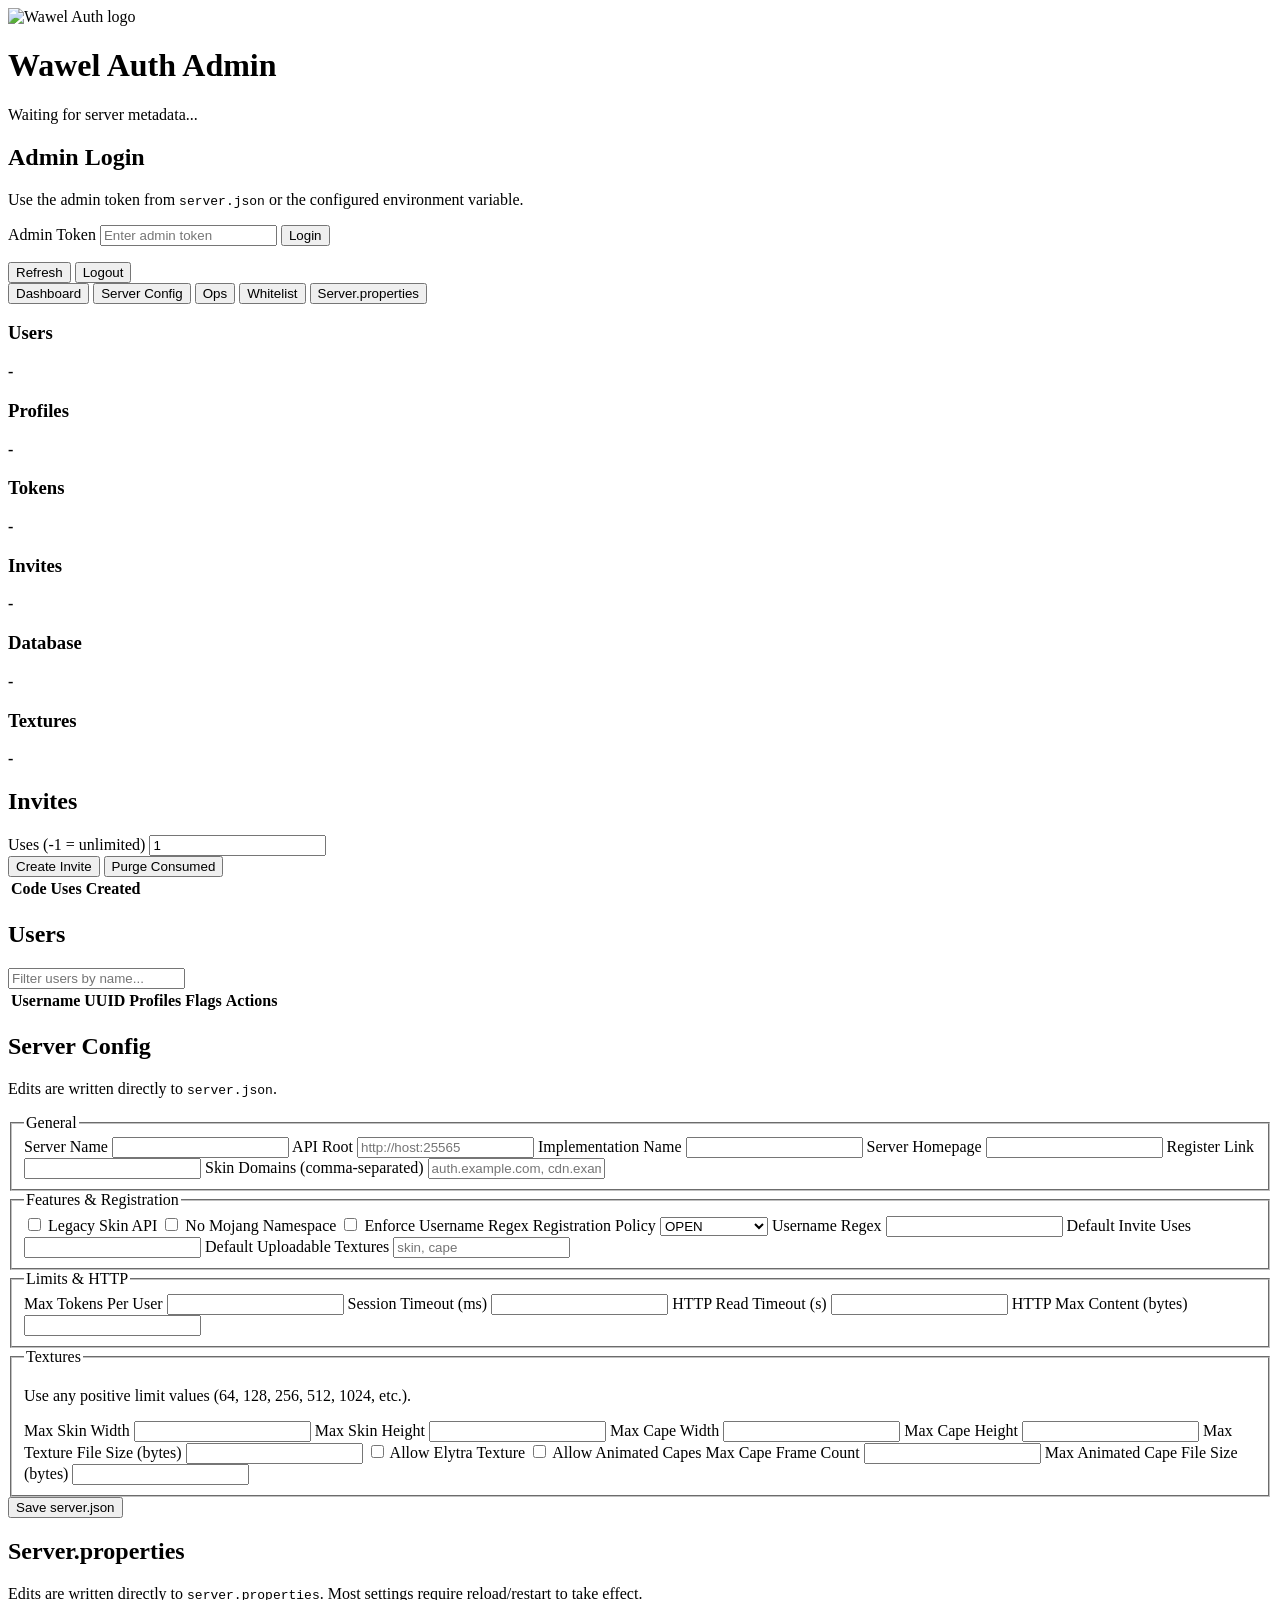
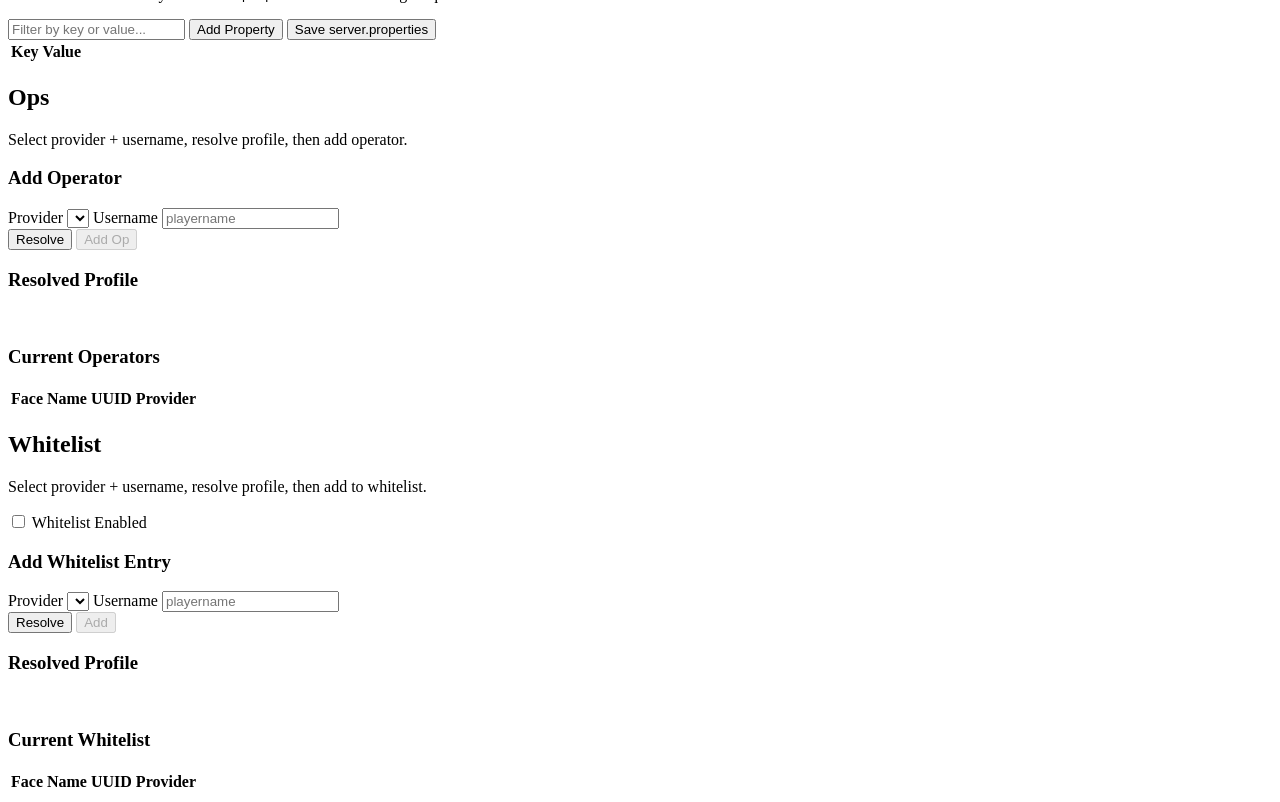
==== src/main/resources/assets/wawelauth/web/admin/index.html @ 687a0c33 "moved to git" ====
<!doctype html>
<html lang="en">
<head>
    <meta charset="utf-8">
    <meta name="viewport" content="width=device-width, initial-scale=1">
    <title>Wawel Auth Admin</title>
    <link rel="stylesheet" href="/admin/styles.css">
</head>
<body>
    <div class="bg-blur bg-blur-a"></div>
    <div class="bg-blur bg-blur-b"></div>

    <main class="page">
        <header class="hero card">
            <img class="hero-logo" src="/admin/logo-dragon-outline.png" alt="Wawel Auth logo">
            <div>
                <h1>Wawel Auth Admin</h1>
                <p class="sub" id="serverLine">Waiting for server metadata...</p>
            </div>
        </header>

        <div id="banner" class="banner hidden"></div>

        <section id="loginCard" class="card section">
            <h2>Admin Login</h2>
            <p class="muted">Use the admin token from <code>server.json</code> or the configured environment variable.</p>
            <form id="loginForm" class="form-grid">
                <label for="tokenInput">Admin Token</label>
                <input id="tokenInput" type="password" autocomplete="off" placeholder="Enter admin token">
                <button id="loginBtn" type="submit">Login</button>
            </form>
            <p id="transportHint" class="hint hidden"></p>
        </section>

        <section id="appCard" class="hidden">
            <div class="toolbar card section">
                <div class="toolbar-left">
                    <button id="refreshBtn" type="button">Refresh</button>
                    <button id="logoutBtn" type="button">Logout</button>
                </div>
                <span id="sessionLine" class="muted"></span>
            </div>

            <nav class="nav card section" id="navBar">
                <button class="nav-btn active" type="button" data-view-target="dashboardView">Dashboard</button>
                <button class="nav-btn" type="button" data-view-target="configView">Server Config</button>
                <button class="nav-btn" type="button" data-view-target="opsView">Ops</button>
                <button class="nav-btn" type="button" data-view-target="whitelistView">Whitelist</button>
                <button class="nav-btn" type="button" data-view-target="propsView">Server.properties</button>
            </nav>

            <section id="dashboardView" class="view-section">
                <div class="stats-grid" id="statsGrid">
                    <article class="card stat"><h3>Users</h3><strong id="statUsers">-</strong></article>
                    <article class="card stat"><h3>Profiles</h3><strong id="statProfiles">-</strong></article>
                    <article class="card stat"><h3>Tokens</h3><strong id="statTokens">-</strong></article>
                    <article class="card stat"><h3>Invites</h3><strong id="statInvites">-</strong></article>
                    <article class="card stat"><h3>Database</h3><strong id="statDbSize">-</strong></article>
                    <article class="card stat"><h3>Textures</h3><strong id="statTexturesSize">-</strong></article>
                </div>

                <div class="content-grid">
                    <section class="card section">
                        <h2>Invites</h2>
                        <form id="inviteForm" class="invite-form">
                            <div>
                                <label for="inviteUses">Uses (-1 = unlimited)</label>
                                <input id="inviteUses" type="number" value="1" min="-1" step="1">
                            </div>
                            <button id="inviteCreateBtn" type="submit">Create Invite</button>
                            <button id="invitePurgeBtn" type="button">Purge Consumed</button>
                        </form>
                        <div class="table-wrap">
                            <table>
                                <thead>
                                    <tr>
                                        <th>Code</th>
                                        <th>Uses</th>
                                        <th>Created</th>
                                        <th></th>
                                    </tr>
                                </thead>
                                <tbody id="invitesBody"></tbody>
                            </table>
                        </div>
                    </section>

                    <section class="card section">
                        <h2>Users</h2>
                        <div class="users-toolbar">
                            <input id="userFilterInput" type="text" placeholder="Filter users by name..." autocomplete="off">
                        </div>
                        <div class="table-wrap">
                            <table>
                                <thead>
                                    <tr>
                                        <th>Username</th>
                                        <th>UUID</th>
                                        <th>Profiles</th>
                                        <th>Flags</th>
                                        <th>Actions</th>
                                    </tr>
                                </thead>
                                <tbody id="usersBody"></tbody>
                            </table>
                        </div>
                    </section>
                </div>
            </section>

            <section id="configView" class="view-section hidden">
                <section class="card section">
                    <h2>Server Config</h2>
                    <p class="muted config-intro">Edits are written directly to <code>server.json</code>.</p>

                    <form id="configForm" class="config-grid">
                        <fieldset class="config-group">
                            <legend>General</legend>
                            <label for="cfgServerName">Server Name</label>
                            <input id="cfgServerName" type="text">

                            <label for="cfgApiRoot">API Root</label>
                            <input id="cfgApiRoot" type="text" placeholder="http://host:25565">

                            <label for="cfgImplementationName">Implementation Name</label>
                            <input id="cfgImplementationName" type="text">

                            <label for="cfgServerHomepage">Server Homepage</label>
                            <input id="cfgServerHomepage" type="text">

                            <label for="cfgServerRegister">Register Link</label>
                            <input id="cfgServerRegister" type="text">

                            <label for="cfgSkinDomains">Skin Domains (comma-separated)</label>
                            <input id="cfgSkinDomains" type="text" placeholder="auth.example.com, cdn.example.com">
                        </fieldset>

                        <fieldset class="config-group">
                            <legend>Features & Registration</legend>

                            <label class="checkbox-row"><input id="cfgLegacySkinApi" type="checkbox"> Legacy Skin API</label>
                            <label class="checkbox-row"><input id="cfgNoMojangNamespace" type="checkbox"> No Mojang Namespace</label>
                            <label class="checkbox-row"><input id="cfgUsernameCheck" type="checkbox"> Enforce Username Regex</label>

                            <label for="cfgRegistrationPolicy">Registration Policy</label>
                            <select id="cfgRegistrationPolicy">
                                <option value="OPEN">OPEN</option>
                                <option value="INVITE_ONLY">INVITE_ONLY</option>
                                <option value="CLOSED">CLOSED</option>
                            </select>

                            <label for="cfgPlayerNameRegex">Username Regex</label>
                            <input id="cfgPlayerNameRegex" type="text">

                            <label for="cfgDefaultInviteUses">Default Invite Uses</label>
                            <input id="cfgDefaultInviteUses" type="number" min="-1" step="1">

                            <label for="cfgDefaultUploadableTextures">Default Uploadable Textures</label>
                            <input id="cfgDefaultUploadableTextures" type="text" placeholder="skin, cape">
                        </fieldset>

                        <fieldset class="config-group">
                            <legend>Limits & HTTP</legend>

                            <label for="cfgTokenMaxPerUser">Max Tokens Per User</label>
                            <input id="cfgTokenMaxPerUser" type="number" min="1" step="1">

                            <label for="cfgSessionTimeoutMs">Session Timeout (ms)</label>
                            <input id="cfgSessionTimeoutMs" type="number" min="1" step="1">

                            <label for="cfgHttpReadTimeoutSec">HTTP Read Timeout (s)</label>
                            <input id="cfgHttpReadTimeoutSec" type="number" min="1" step="1">

                            <label for="cfgHttpMaxContentLen">HTTP Max Content (bytes)</label>
                            <input id="cfgHttpMaxContentLen" type="number" min="1" step="1">
                        </fieldset>

                        <fieldset class="config-group">
                            <legend>Textures</legend>
                            <p class="muted">Use any positive limit values (64, 128, 256, 512, 1024, etc.).</p>

                            <label for="cfgMaxSkinWidth">Max Skin Width</label>
                            <input id="cfgMaxSkinWidth" type="number" min="1" step="1">

                            <label for="cfgMaxSkinHeight">Max Skin Height</label>
                            <input id="cfgMaxSkinHeight" type="number" min="1" step="1">

                            <label for="cfgMaxCapeWidth">Max Cape Width</label>
                            <input id="cfgMaxCapeWidth" type="number" min="1" step="1">

                            <label for="cfgMaxCapeHeight">Max Cape Height</label>
                            <input id="cfgMaxCapeHeight" type="number" min="1" step="1">

                            <label for="cfgMaxFileSizeBytes">Max Texture File Size (bytes)</label>
                            <input id="cfgMaxFileSizeBytes" type="number" min="1" step="1">

                            <label class="checkbox-row"><input id="cfgAllowElytra" type="checkbox"> Allow Elytra Texture</label>

                            <label class="checkbox-row"><input id="cfgAllowAnimatedCapes" type="checkbox"> Allow Animated Capes</label>

                            <label for="cfgMaxCapeFrameCount">Max Cape Frame Count</label>
                            <input id="cfgMaxCapeFrameCount" type="number" min="2" step="1">

                            <label for="cfgMaxAnimatedCapeFileSize">Max Animated Cape File Size (bytes)</label>
                            <input id="cfgMaxAnimatedCapeFileSize" type="number" min="1" step="1">
                        </fieldset>

                        <div class="config-actions">
                            <button id="configSaveBtn" type="submit">Save server.json</button>
                        </div>
                    </form>
                </section>
            </section>

            <section id="propsView" class="view-section hidden">
                <section class="card section">
                    <h2>Server.properties</h2>
                    <p class="muted">
                        Edits are written directly to <code>server.properties</code>. Most settings require reload/restart to take effect.
                    </p>
                    <form id="propsForm" class="props-grid">
                        <div class="props-toolbar">
                            <input id="propsFilterInput" type="text" autocomplete="off" placeholder="Filter by key or value...">
                            <button id="propsAddRowBtn" type="button">Add Property</button>
                            <button id="propsSaveBtn" type="submit">Save server.properties</button>
                        </div>

                        <div class="table-wrap props-table-wrap">
                            <table class="props-table">
                                <thead>
                                    <tr>
                                        <th class="props-key-col">Key</th>
                                        <th>Value</th>
                                        <th class="props-actions-col"></th>
                                    </tr>
                                </thead>
                                <tbody id="propsBody"></tbody>
                            </table>
                        </div>

                        <p id="propsStatusLine" class="muted props-status"></p>
                    </form>
                </section>
            </section>

            <section id="opsView" class="view-section hidden">
                <section class="card section">
                    <h2>Ops</h2>
                    <p class="muted">Select provider + username, resolve profile, then add operator.</p>
                    <div class="manage-grid">
                        <section class="manage-pane">
                            <h3>Add Operator</h3>
                            <form id="opsAddForm" class="manage-form">
                                <label for="opsProviderSelect">Provider</label>
                                <select id="opsProviderSelect"></select>

                                <label for="opsUsernameInput">Username</label>
                                <input id="opsUsernameInput" type="text" autocomplete="off" placeholder="playername">

                                <div class="manage-actions">
                                    <button id="opsResolveBtn" type="button">Resolve</button>
                                    <button id="opsAddBtn" type="submit" disabled>Add Op</button>
                                </div>
                            </form>

                            <section id="opsResolvedCard" class="resolved-card hidden">
                                <h3>Resolved Profile</h3>
                                <div class="resolved-row">
                                    <img id="opsResolvedAvatar" class="avatar-2d" alt="" src="">
                                    <div>
                                        <div id="opsResolvedName"></div>
                                        <div class="muted"><code id="opsResolvedUuid"></code></div>
                                        <div class="muted" id="opsResolvedProvider"></div>
                                    </div>
                                </div>
                            </section>
                        </section>

                        <section class="manage-pane">
                            <h3>Current Operators</h3>
                            <div class="table-wrap">
                                <table>
                                    <thead>
                                        <tr>
                                            <th>Face</th>
                                            <th>Name</th>
                                            <th>UUID</th>
                                            <th>Provider</th>
                                            <th></th>
                                        </tr>
                                    </thead>
                                    <tbody id="opsBody"></tbody>
                                </table>
                            </div>
                        </section>
                    </div>
                </section>
            </section>

            <section id="whitelistView" class="view-section hidden">
                <section class="card section">
                    <h2>Whitelist</h2>
                    <p class="muted">Select provider + username, resolve profile, then add to whitelist.</p>
                    <div class="whitelist-toggle-row">
                        <label class="checkbox-row">
                            <input id="whitelistEnabledToggle" type="checkbox">
                            Whitelist Enabled
                        </label>
                    </div>
                    <div class="manage-grid">
                        <section class="manage-pane">
                            <h3>Add Whitelist Entry</h3>
                            <form id="whitelistAddForm" class="manage-form">
                                <label for="whitelistProviderSelect">Provider</label>
                                <select id="whitelistProviderSelect"></select>

                                <label for="whitelistUsernameInput">Username</label>
                                <input id="whitelistUsernameInput" type="text" autocomplete="off" placeholder="playername">

                                <div class="manage-actions">
                                    <button id="whitelistResolveBtn" type="button">Resolve</button>
                                    <button id="whitelistAddBtn" type="submit" disabled>Add</button>
                                </div>
                            </form>

                            <section id="whitelistResolvedCard" class="resolved-card hidden">
                                <h3>Resolved Profile</h3>
                                <div class="resolved-row">
                                    <img id="whitelistResolvedAvatar" class="avatar-2d" alt="" src="">
                                    <div>
                                        <div id="whitelistResolvedName"></div>
                                        <div class="muted"><code id="whitelistResolvedUuid"></code></div>
                                        <div class="muted" id="whitelistResolvedProvider"></div>
                                    </div>
                                </div>
                            </section>
                        </section>

                        <section class="manage-pane">
                            <h3>Current Whitelist</h3>
                            <div class="table-wrap">
                                <table>
                                    <thead>
                                        <tr>
                                            <th>Face</th>
                                            <th>Name</th>
                                            <th>UUID</th>
                                            <th>Provider</th>
                                            <th></th>
                                        </tr>
                                    </thead>
                                    <tbody id="whitelistBody"></tbody>
                                </table>
                            </div>
                        </section>
                    </div>
                </section>
            </section>
        </section>
    </main>

    <script src="/admin/app.js"></script>
</body>
</html>
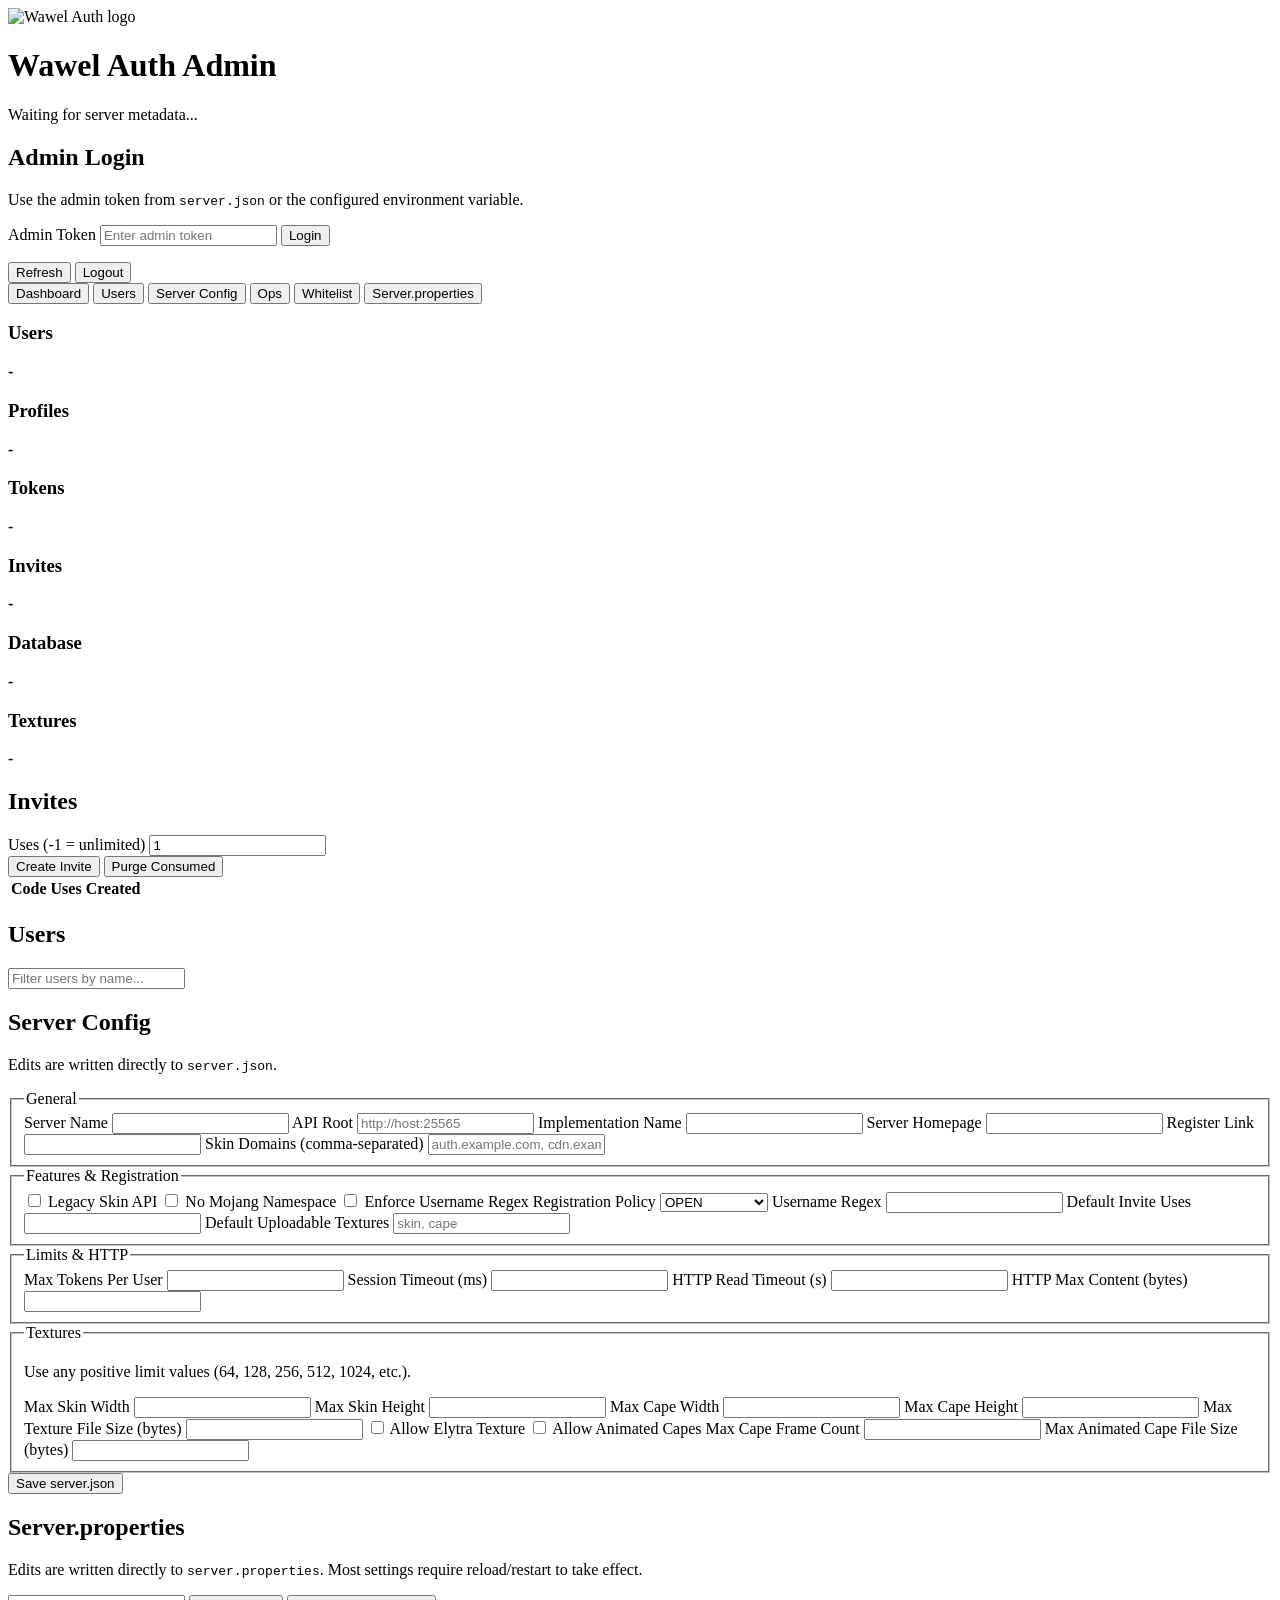
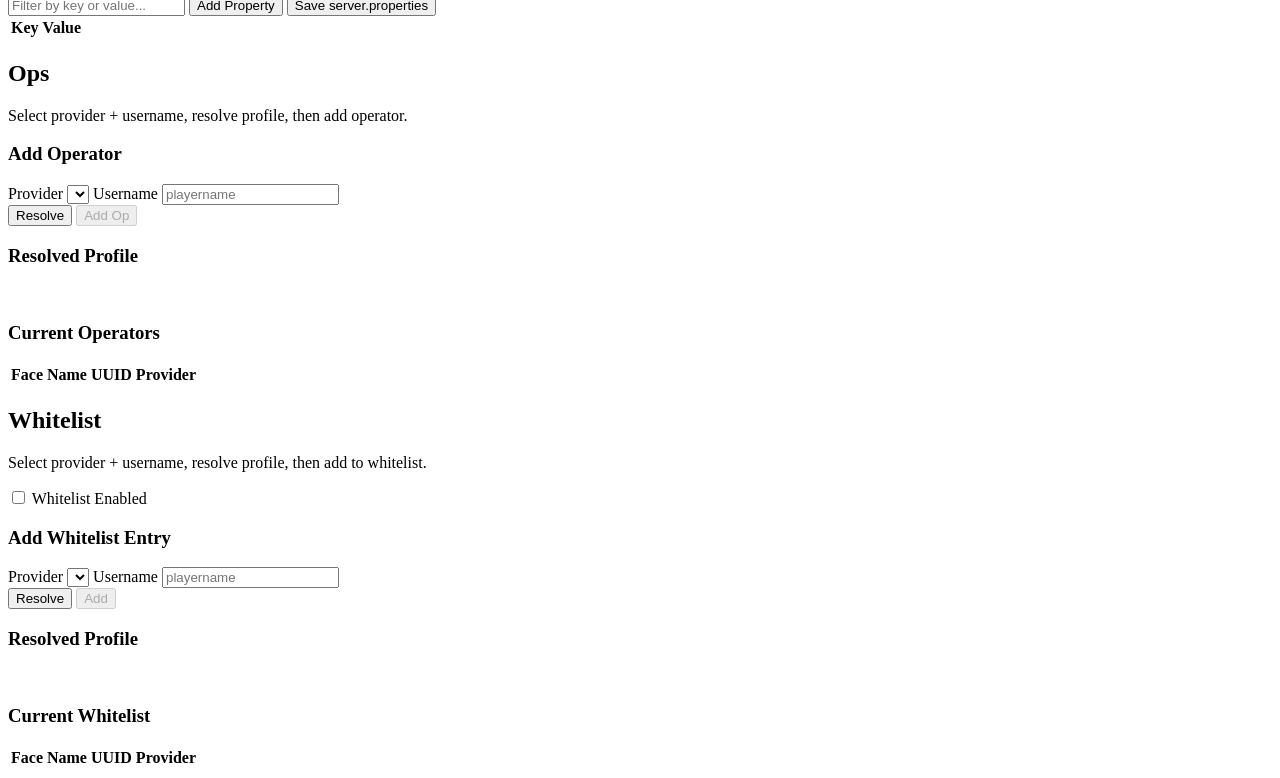
==== commit 34ccc326: "local auth player uuid change in webui, webui polish" ====
--- a/src/main/resources/assets/wawelauth/web/admin/index.html
+++ b/src/main/resources/assets/wawelauth/web/admin/index.html
@@ -43,6 +43,7 @@
 
             <nav class="nav card section" id="navBar">
                 <button class="nav-btn active" type="button" data-view-target="dashboardView">Dashboard</button>
+                <button class="nav-btn" type="button" data-view-target="usersView">Users</button>
                 <button class="nav-btn" type="button" data-view-target="configView">Server Config</button>
                 <button class="nav-btn" type="button" data-view-target="opsView">Ops</button>
                 <button class="nav-btn" type="button" data-view-target="whitelistView">Whitelist</button>
@@ -59,53 +60,45 @@
                     <article class="card stat"><h3>Textures</h3><strong id="statTexturesSize">-</strong></article>
                 </div>
 
-                <div class="content-grid">
-                    <section class="card section">
-                        <h2>Invites</h2>
-                        <form id="inviteForm" class="invite-form">
-                            <div>
-                                <label for="inviteUses">Uses (-1 = unlimited)</label>
-                                <input id="inviteUses" type="number" value="1" min="-1" step="1">
-                            </div>
-                            <button id="inviteCreateBtn" type="submit">Create Invite</button>
-                            <button id="invitePurgeBtn" type="button">Purge Consumed</button>
-                        </form>
-                        <div class="table-wrap">
-                            <table>
-                                <thead>
-                                    <tr>
-                                        <th>Code</th>
-                                        <th>Uses</th>
-                                        <th>Created</th>
-                                        <th></th>
-                                    </tr>
-                                </thead>
-                                <tbody id="invitesBody"></tbody>
-                            </table>
+                <section class="card section">
+                    <h2>Invites</h2>
+                    <form id="inviteForm" class="invite-form">
+                        <div>
+                            <label for="inviteUses">Uses (-1 = unlimited)</label>
+                            <input id="inviteUses" type="number" value="1" min="-1" step="1">
                         </div>
-                    </section>
-
-                    <section class="card section">
-                        <h2>Users</h2>
-                        <div class="users-toolbar">
-                            <input id="userFilterInput" type="text" placeholder="Filter users by name..." autocomplete="off">
-                        </div>
-                        <div class="table-wrap">
-                            <table>
-                                <thead>
-                                    <tr>
-                                        <th>Username</th>
-                                        <th>UUID</th>
-                                        <th>Profiles</th>
-                                        <th>Flags</th>
-                                        <th>Actions</th>
-                                    </tr>
-                                </thead>
-                                <tbody id="usersBody"></tbody>
-                            </table>
-                        </div>
-                    </section>
-                </div>
+                        <button id="inviteCreateBtn" type="submit">Create Invite</button>
+                        <button id="invitePurgeBtn" type="button">Purge Consumed</button>
+                    </form>
+                    <div class="table-wrap">
+                        <table>
+                            <thead>
+                                <tr>
+                                    <th>Code</th>
+                                    <th>Uses</th>
+                                    <th>Created</th>
+                                    <th></th>
+                                </tr>
+                            </thead>
+                            <tbody id="invitesBody"></tbody>
+                        </table>
+                    </div>
+                </section>
+            </section>
+
+            <section id="usersView" class="view-section hidden">
+                <section class="card section">
+                    <h2>Users</h2>
+                    <div class="users-toolbar">
+                        <input id="userFilterInput" type="text" placeholder="Filter users by name..." autocomplete="off">
+                    </div>
+                    <div class="table-wrap">
+                        <table id="usersTable" class="users-table">
+                            <thead id="usersHead"></thead>
+                            <tbody id="usersBody"></tbody>
+                        </table>
+                    </div>
+                </section>
             </section>
 
             <section id="configView" class="view-section hidden">
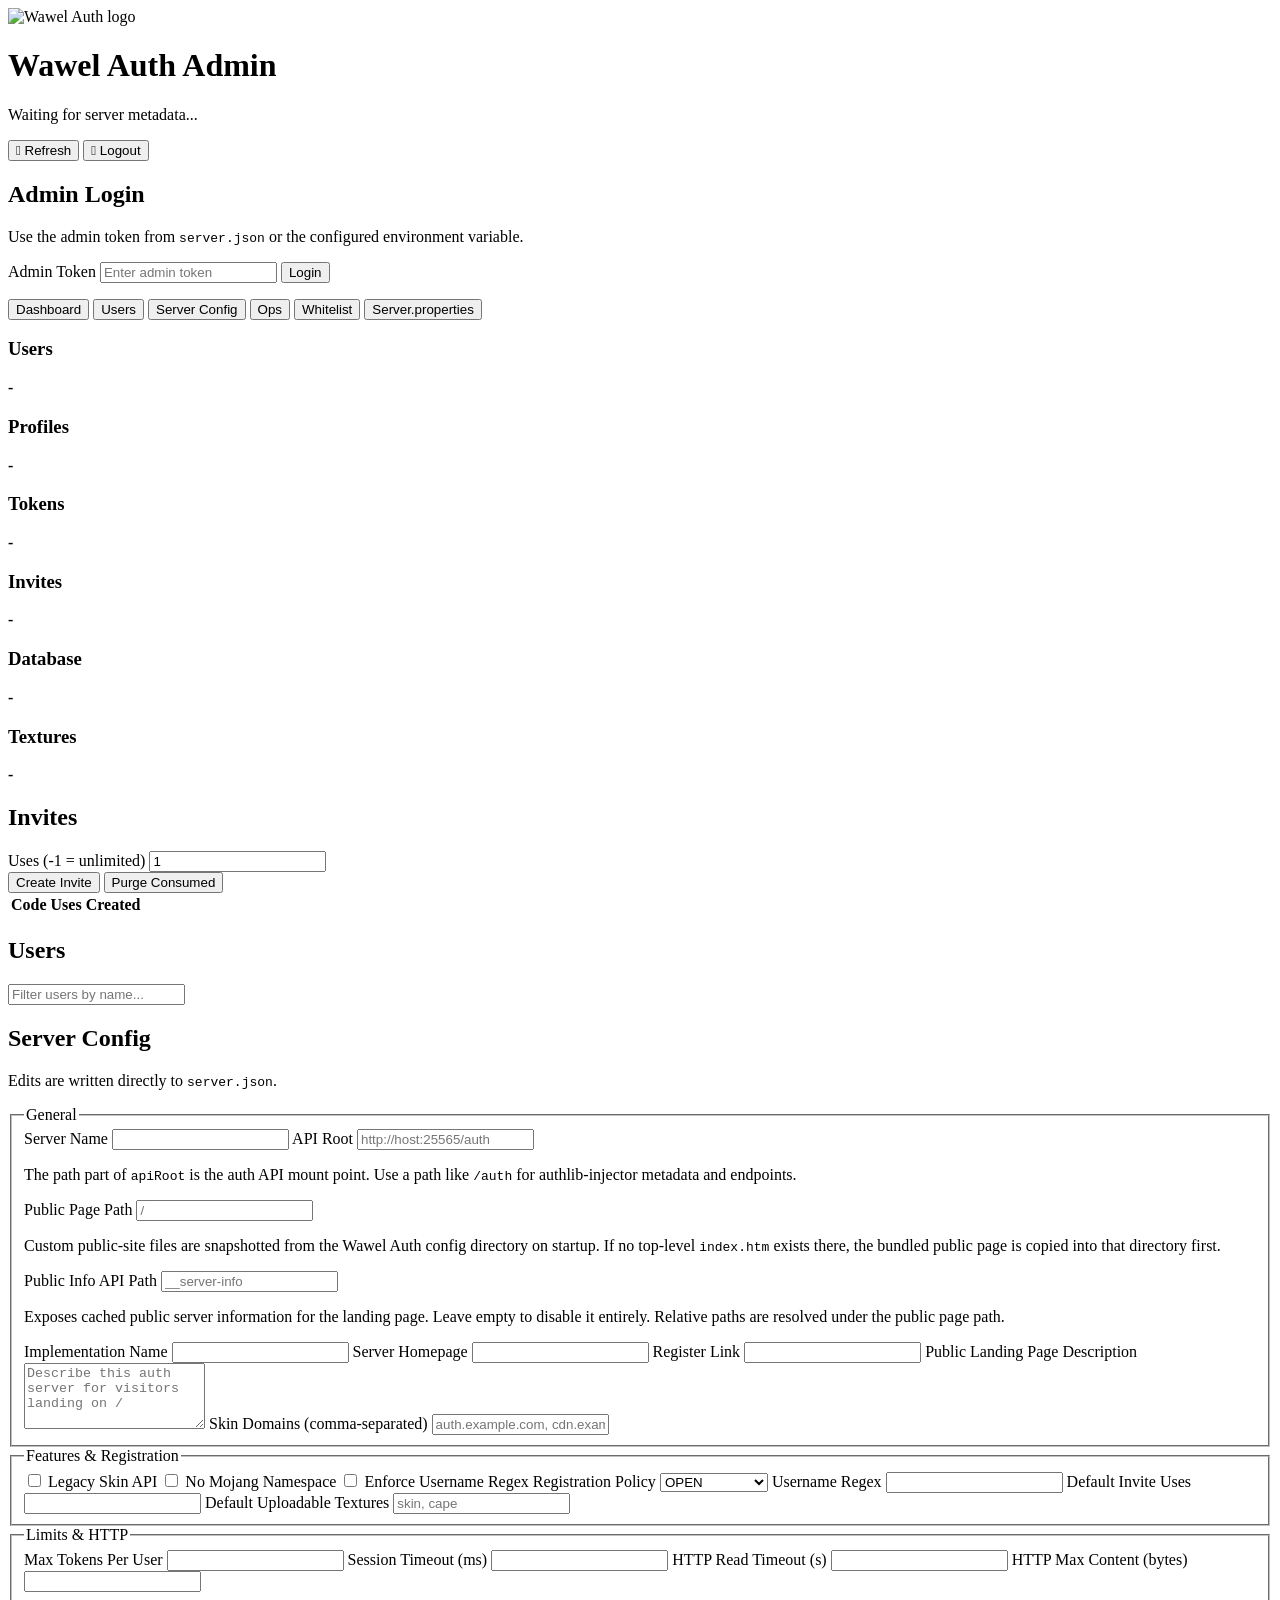
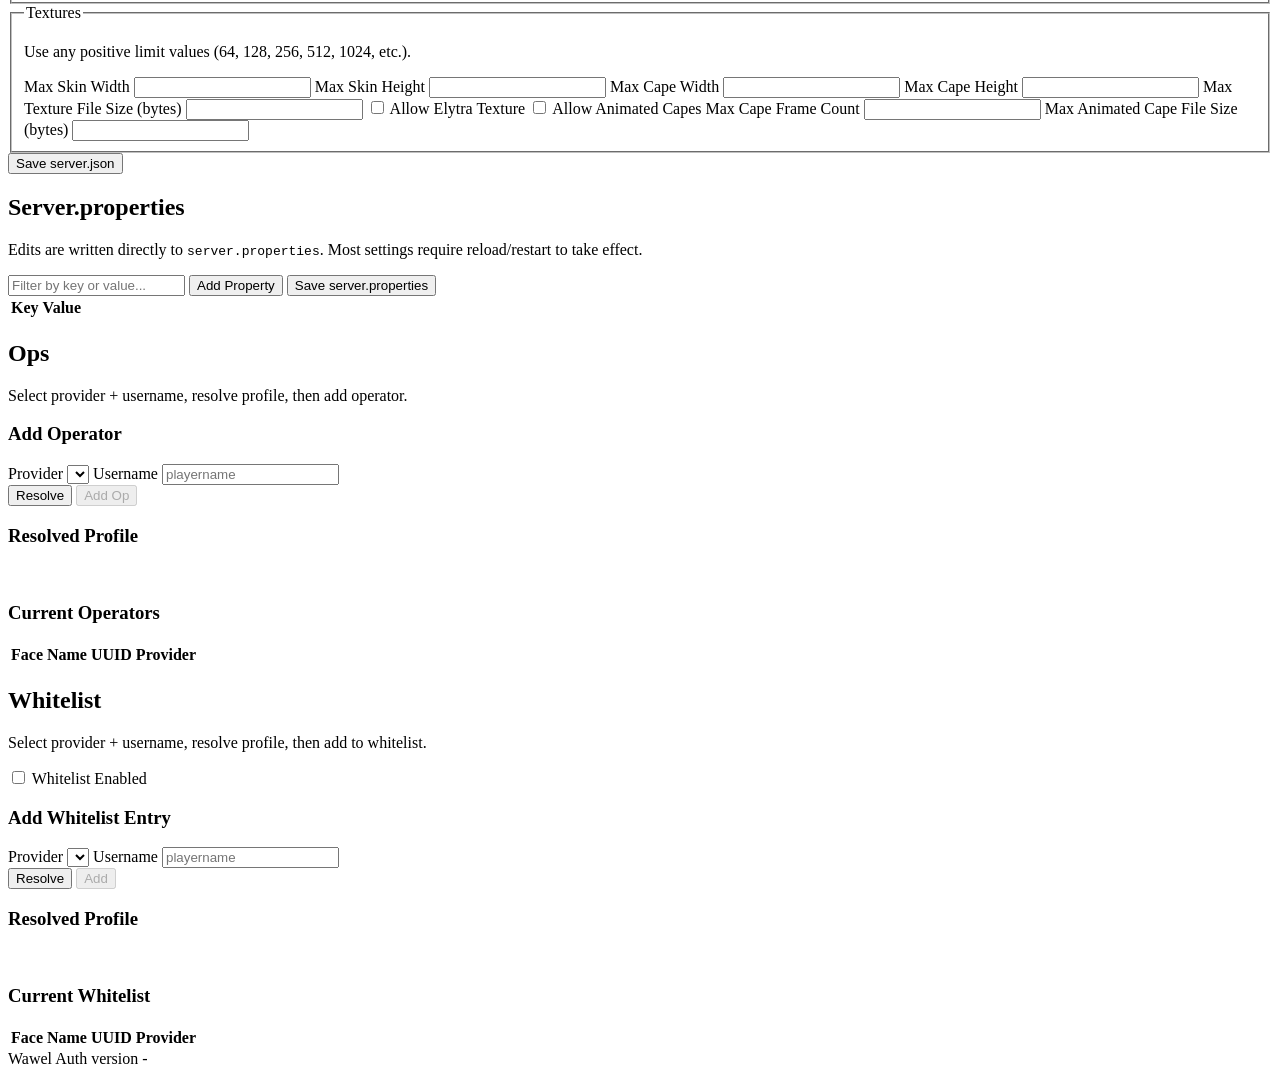
==== commit 18e6f205: "more work on landing page" ====
--- a/src/main/resources/assets/wawelauth/web/admin/index.html
+++ b/src/main/resources/assets/wawelauth/web/admin/index.html
@@ -11,13 +11,29 @@
     <div class="bg-blur bg-blur-b"></div>
 
     <main class="page">
-        <header class="hero card">
-            <img class="hero-logo" src="/admin/logo-dragon-outline.png" alt="Wawel Auth logo">
-            <div>
-                <h1>Wawel Auth Admin</h1>
-                <p class="sub" id="serverLine">Waiting for server metadata...</p>
+        <div class="masthead-row">
+            <header class="hero card">
+                <img class="hero-logo" src="/admin/logo-dragon-outline.png" alt="Wawel Auth logo">
+                <div>
+                    <h1>Wawel Auth Admin</h1>
+                    <p class="sub" id="serverLine">Waiting for server metadata...</p>
+                </div>
+            </header>
+
+            <div id="toolbarCard" class="toolbar card section hidden">
+                <div class="toolbar-left">
+                    <button id="refreshBtn" type="button" class="toolbar-btn">
+                        <span class="nf-icon toolbar-btn-icon" aria-hidden="true">&#xf0450;</span>
+                        <span>Refresh</span>
+                    </button>
+                    <button id="logoutBtn" type="button" class="toolbar-btn danger">
+                        <span class="nf-icon toolbar-btn-icon" aria-hidden="true">&#xf05fd;</span>
+                        <span>Logout</span>
+                    </button>
+                </div>
+                <span id="sessionLine" class="muted"></span>
             </div>
-        </header>
+        </div>
 
         <div id="banner" class="banner hidden"></div>
 
@@ -33,14 +49,6 @@
         </section>
 
         <section id="appCard" class="hidden">
-            <div class="toolbar card section">
-                <div class="toolbar-left">
-                    <button id="refreshBtn" type="button">Refresh</button>
-                    <button id="logoutBtn" type="button">Logout</button>
-                </div>
-                <span id="sessionLine" class="muted"></span>
-            </div>
-
             <nav class="nav card section" id="navBar">
                 <button class="nav-btn active" type="button" data-view-target="dashboardView">Dashboard</button>
                 <button class="nav-btn" type="button" data-view-target="usersView">Users</button>
@@ -113,7 +121,22 @@
                             <input id="cfgServerName" type="text">
 
                             <label for="cfgApiRoot">API Root</label>
-                            <input id="cfgApiRoot" type="text" placeholder="http://host:25565">
+                            <input id="cfgApiRoot" type="text" placeholder="http://host:25565/auth">
+                            <p class="muted field-note">
+                                The path part of <code>apiRoot</code> is the auth API mount point. Use a path like <code>/auth</code> for authlib-injector metadata and endpoints.
+                            </p>
+
+                            <label for="cfgPublicPagePath">Public Page Path</label>
+                            <input id="cfgPublicPagePath" type="text" placeholder="/">
+                            <p class="muted field-note">
+                                Custom public-site files are snapshotted from the Wawel Auth config directory on startup. If no top-level <code>index.htm</code> exists there, the bundled public page is copied into that directory first.
+                            </p>
+
+                            <label for="cfgPublicInfoApiPath">Public Info API Path</label>
+                            <input id="cfgPublicInfoApiPath" type="text" placeholder="__server-info">
+                            <p class="muted field-note">
+                                Exposes cached public server information for the landing page. Leave empty to disable it entirely. Relative paths are resolved under the public page path.
+                            </p>
 
                             <label for="cfgImplementationName">Implementation Name</label>
                             <input id="cfgImplementationName" type="text">
@@ -123,6 +146,10 @@
 
                             <label for="cfgServerRegister">Register Link</label>
                             <input id="cfgServerRegister" type="text">
+
+                            <label for="cfgPublicDescription">Public Landing Page Description</label>
+                            <textarea id="cfgPublicDescription" rows="4"
+                                placeholder="Describe this auth server for visitors landing on /"></textarea>
 
                             <label for="cfgSkinDomains">Skin Domains (comma-separated)</label>
                             <input id="cfgSkinDomains" type="text" placeholder="auth.example.com, cdn.example.com">
@@ -350,6 +377,10 @@
                 </section>
             </section>
         </section>
+
+        <footer id="siteFooter" class="site-footer hidden">
+            <span id="footerVersionLine">Wawel Auth version -</span>
+        </footer>
     </main>
 
     <script src="/admin/app.js"></script>
